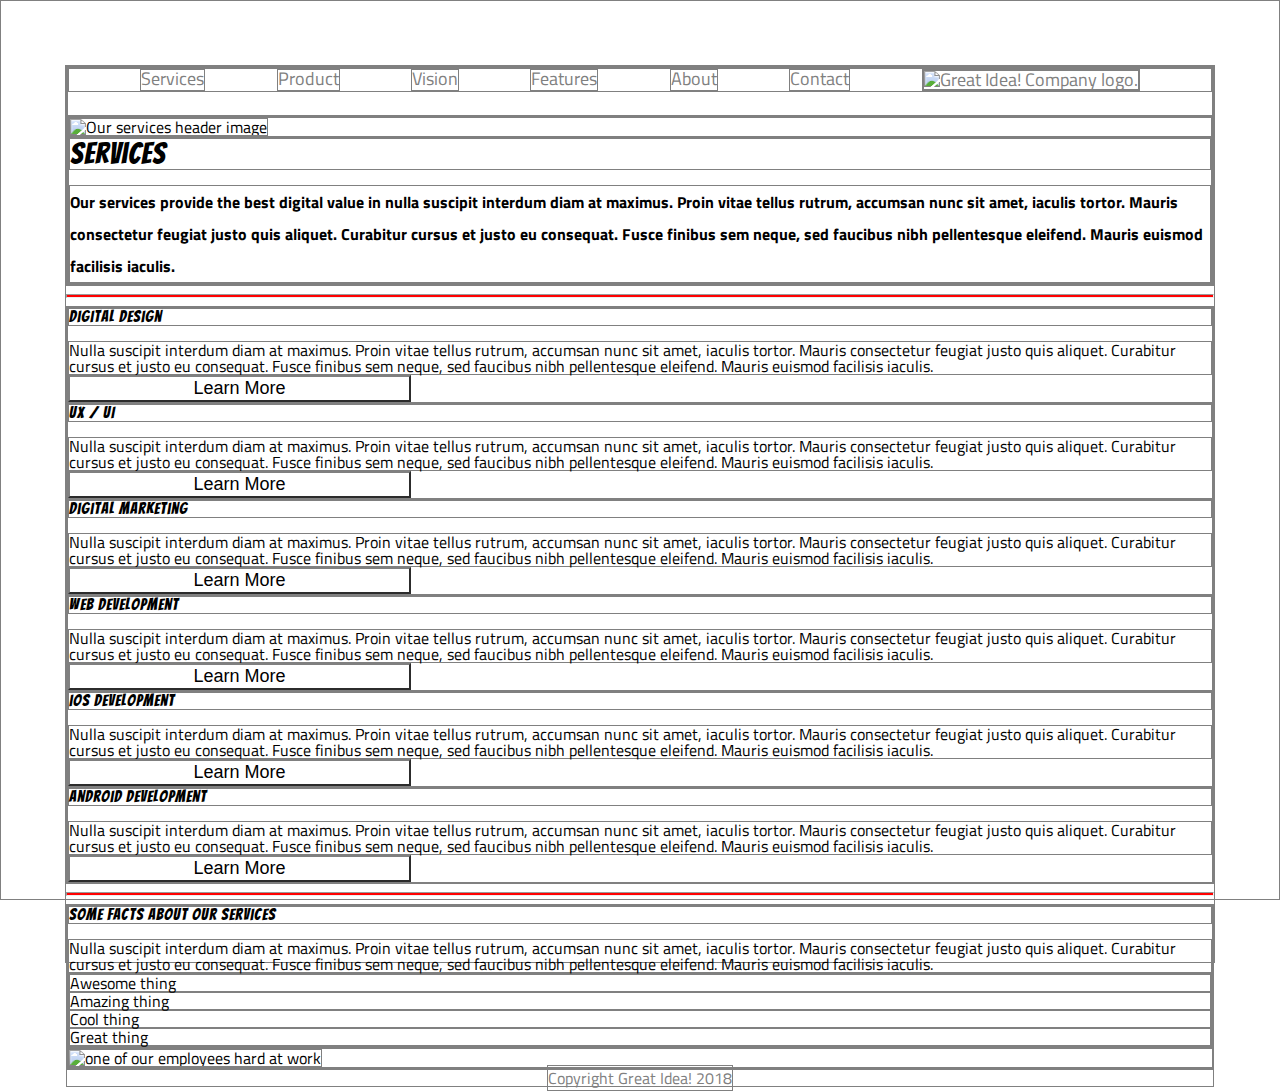
==== great-idea/services.html @ eaeaba1e "Finished the first half of the project, and base mark up for part 2" ====
<!doctype html>

<html lang="en">
<head>
  <meta charset="utf-8">

  <title>Great Idea! -Services</title>

  <link href="https://fonts.googleapis.com/css?family=Bangers|Titillium+Web" rel="stylesheet">
  <link rel="stylesheet" href="css/index.css">

  <!--[if lt IE 9]>
    <script src="https://cdnjs.cloudflare.com/ajax/libs/html5shiv/3.7.3/html5shiv.js"></script>
  <![endif]-->
</head>

<body>
  <header>
    <div>
      <nav>
        <a href="services.html">Services</a>
        <a href="#Product">Product</a>
        <a href="#Vision">Vision</a>
        <a href="#Feature">Features</a>
        <a href="#About">About</a>
        <a href="#Contact">Contact</a>
        <a href="index.html"><img class="logo" src="img/logo.png" alt="Great Idea! Company logo."></a>
      </nav>
    </div>
    <div class="introbox">
      <div>
        <img class="services-header-img" src="img/services-header.jpg" alt="Our services header image">
      </div>
      <div>
        <h1 class="serviceHeader">Services</h1>

        <p class="header-text">Our services provide the best digital value in nulla suscipit interdum diam at maximus. Proin vitae tellus rutrum, accumsan nunc sit amet, iaculis tortor. Mauris consectetur feugiat justo quis aliquet. Curabitur cursus et justo eu consequat. Fusce finibus sem neque, sed faucibus nibh pellentesque eleifend. Mauris euismod facilisis iaculis.</p>
      </div>
    </div>
  </header> 
  <hr>
  <section>
    <div>
      <h2>Digital Design</h2>

      <p>Nulla suscipit interdum diam at maximus. Proin vitae tellus rutrum, accumsan nunc sit amet, iaculis tortor. Mauris consectetur feugiat justo quis aliquet. Curabitur cursus et justo eu consequat. Fusce finibus sem neque, sed faucibus nibh pellentesque
      eleifend. Mauris euismod facilisis iaculis.</p>

      <button>Learn More</button>
    </div>

    <div>
      <h2>UX / UI</h2>

      <p>Nulla suscipit interdum diam at maximus. Proin vitae tellus rutrum, accumsan nunc sit amet, iaculis tortor. Mauris consectetur feugiat justo quis aliquet. Curabitur cursus et justo eu consequat. Fusce finibus sem neque, sed faucibus nibh pellentesque
      eleifend. Mauris euismod facilisis iaculis.</p>

      <button>Learn More</button>
    </div>

    <div>
      <h2>Digital Marketing</h2>

      <p>Nulla suscipit interdum diam at maximus. Proin vitae tellus rutrum, accumsan nunc sit amet, iaculis tortor. Mauris consectetur feugiat justo quis aliquet. Curabitur cursus et justo eu consequat. Fusce finibus sem neque, sed faucibus nibh pellentesque
      eleifend. Mauris euismod facilisis iaculis.</p>

      <button>Learn More</button>
    </div>

    <div>
      <h2>Web Development</h2>

      <p>Nulla suscipit interdum diam at maximus. Proin vitae tellus rutrum, accumsan nunc sit amet, iaculis tortor. Mauris consectetur feugiat justo quis aliquet. Curabitur cursus et justo eu consequat. Fusce finibus sem neque, sed faucibus nibh pellentesque
      eleifend. Mauris euismod facilisis iaculis.</p>

      <button>Learn More</button>
    </div>

    <div>
      <h2>iOS Development</h2>

      <p>Nulla suscipit interdum diam at maximus. Proin vitae tellus rutrum, accumsan nunc sit amet, iaculis tortor. Mauris consectetur feugiat justo quis aliquet. Curabitur cursus et justo eu consequat. Fusce finibus sem neque, sed faucibus nibh pellentesque
      eleifend. Mauris euismod facilisis iaculis.</p>

      <button>Learn More</button>
    </div>

    <div>
      <h2>Android Development</h2>

      <p>Nulla suscipit interdum diam at maximus. Proin vitae tellus rutrum, accumsan nunc sit amet, iaculis tortor. Mauris consectetur feugiat justo quis aliquet. Curabitur cursus et justo eu consequat. Fusce finibus sem neque, sed faucibus nibh pellentesque
      eleifend. Mauris euismod facilisis iaculis.</p>

      <button>Learn More</button>
    </div>
  </section>
  <hr>
  <section>
    <div>
      <h2>Some Facts About Our Services</h2>

      <p>Nulla suscipit interdum diam at maximus. Proin vitae tellus rutrum, accumsan nunc sit amet, iaculis tortor. Mauris consectetur feugiat justo quis aliquet. Curabitur cursus et justo eu consequat. Fusce finibus sem neque, sed faucibus nibh pellentesque
      eleifend. Mauris euismod facilisis iaculis.</p>

      <ul>
        <li>Awesome thing</li>
        <li>Amazing thing</li>
        <li>Cool thing</li>
        <li>Great thing</li>
      </ul>
    </div>
    <div>
      <img class="services-info-img" src="img/services-info.png" alt="one of our employees hard at work">
    </div>
  </section>
  <footer>
    <small>Copyright Great Idea! 2018</small>
  </footer>
</body>

</html>
---- great-idea/css/index.css ----
/* http://meyerweb.com/eric/tools/css/reset/ 
   v2.0 | 20110126
   License: none (public domain)
*/

html, body, div, span, applet, object, iframe,
h1, h2, h3, h4, h5, h6, p, blockquote, pre,
a, abbr, acronym, address, big, cite, code,
del, dfn, em, img, ins, kbd, q, s, samp,
small, strike, strong, sub, sup, tt, var,
b, u, i, center,
dl, dt, dd, ol, ul, li,
fieldset, form, label, legend,
table, caption, tbody, tfoot, thead, tr, th, td,
article, aside, canvas, details, embed, 
figure, figcaption, footer, header, hgroup, 
menu, nav, output, ruby, section, summary,
time, mark, audio, video {
	margin: 0;
	padding: 0;
	border:1px solid grey ;
	font-size: 100%;
	font: inherit;
	vertical-align: baseline;
}
/* HTML5 display-role reset for older browsers */
article, aside, details, figcaption, figure, 
footer, header, hgroup, menu, nav, section {
	display: block;
}
body {
	line-height: 1;
}
ol, ul {
	list-style: none;
}
blockquote, q {
	quotes: none;
}
blockquote:before, blockquote:after,
q:before, q:after {
	content: '';
	content: none;
}
table {
	border-collapse: collapse;
	border-spacing: 0;
}

/* Set every element's box-sizing to border-box */
* {
    box-sizing: border-box;
}

html, body {
    height: 100%;
    font-family: 'Titillium Web', sans-serif;
}

h1, h2, h3, h4, h5 {
    font-family: 'Bangers', cursive;
    letter-spacing: 1px;
    margin-bottom: 15px;
}

/* Copy and paste your work from yesterday here and start to refactor into flexbox */

body{
	margin:5%;
}
/*nav bar work*/
nav{
	display:flex;
	flex-direction: row;
	justify-content: space-evenly;
	margin-bottom: 2%;
}

nav a{
	text-align: center;
	font-size: large;
	color: gray;
	text-decoration: none;
}
nav a:hover{

}
/* splash section */
.splash-container{
	display:flex;
	flex-direction: row;
	justify-content: space-evenly;
}

.splash1{
	display: flex;
	flex-direction: column;
	justify-content: center;
	align-items: center;
}

h1{
	font-size: 100px;
	text-align: center;
}

/* .main-splash-img{
	display:inline-block;

} */
/* .firstimage{
	width: 100%;
} */
button{
	text-align: center;
	font-size: large;
	background-color: white;
	border-color: gray;
	border-width: 2px;
	width: 30%;
}
/* features box */
	hr{ width:100%; height:4px; background:red }

	.textgrid{
		display:flex;
		flex-direction: column;
		align-content: space-between;
	}
		.firstblock{
			display: flex;
			justify-content: space-evenly;
			margin: 2%;
		}
			.Features{
				width: 30%;
			}
			.About{
				width: 30%;
			}
			.middle-img{
				width:100%;
			}

		.secondblock{
			display: flex;
			justify-content: space-evenly;
			margin: 2%;
		}
			.Services{
				width: 20%;
			}
			.Product{
				width: 20%;
			}
			.Vision{
				width: 20%;
			}

/* end of page 1 */
address{
	width:15%;
	margin: 5% 0;
}

address p{
	line-height: 2;
}

footer{
	text-align: center;
}
small{
	color:gray;
}

/* Services page */

.services-header-img{
width: 100%;
}

.serviceHeader{
	font-size: 30px;
	text-align: left;
}
.header-text{
	font-weight: bold;
	letter-spacing: 100;
	line-height: 2;
}
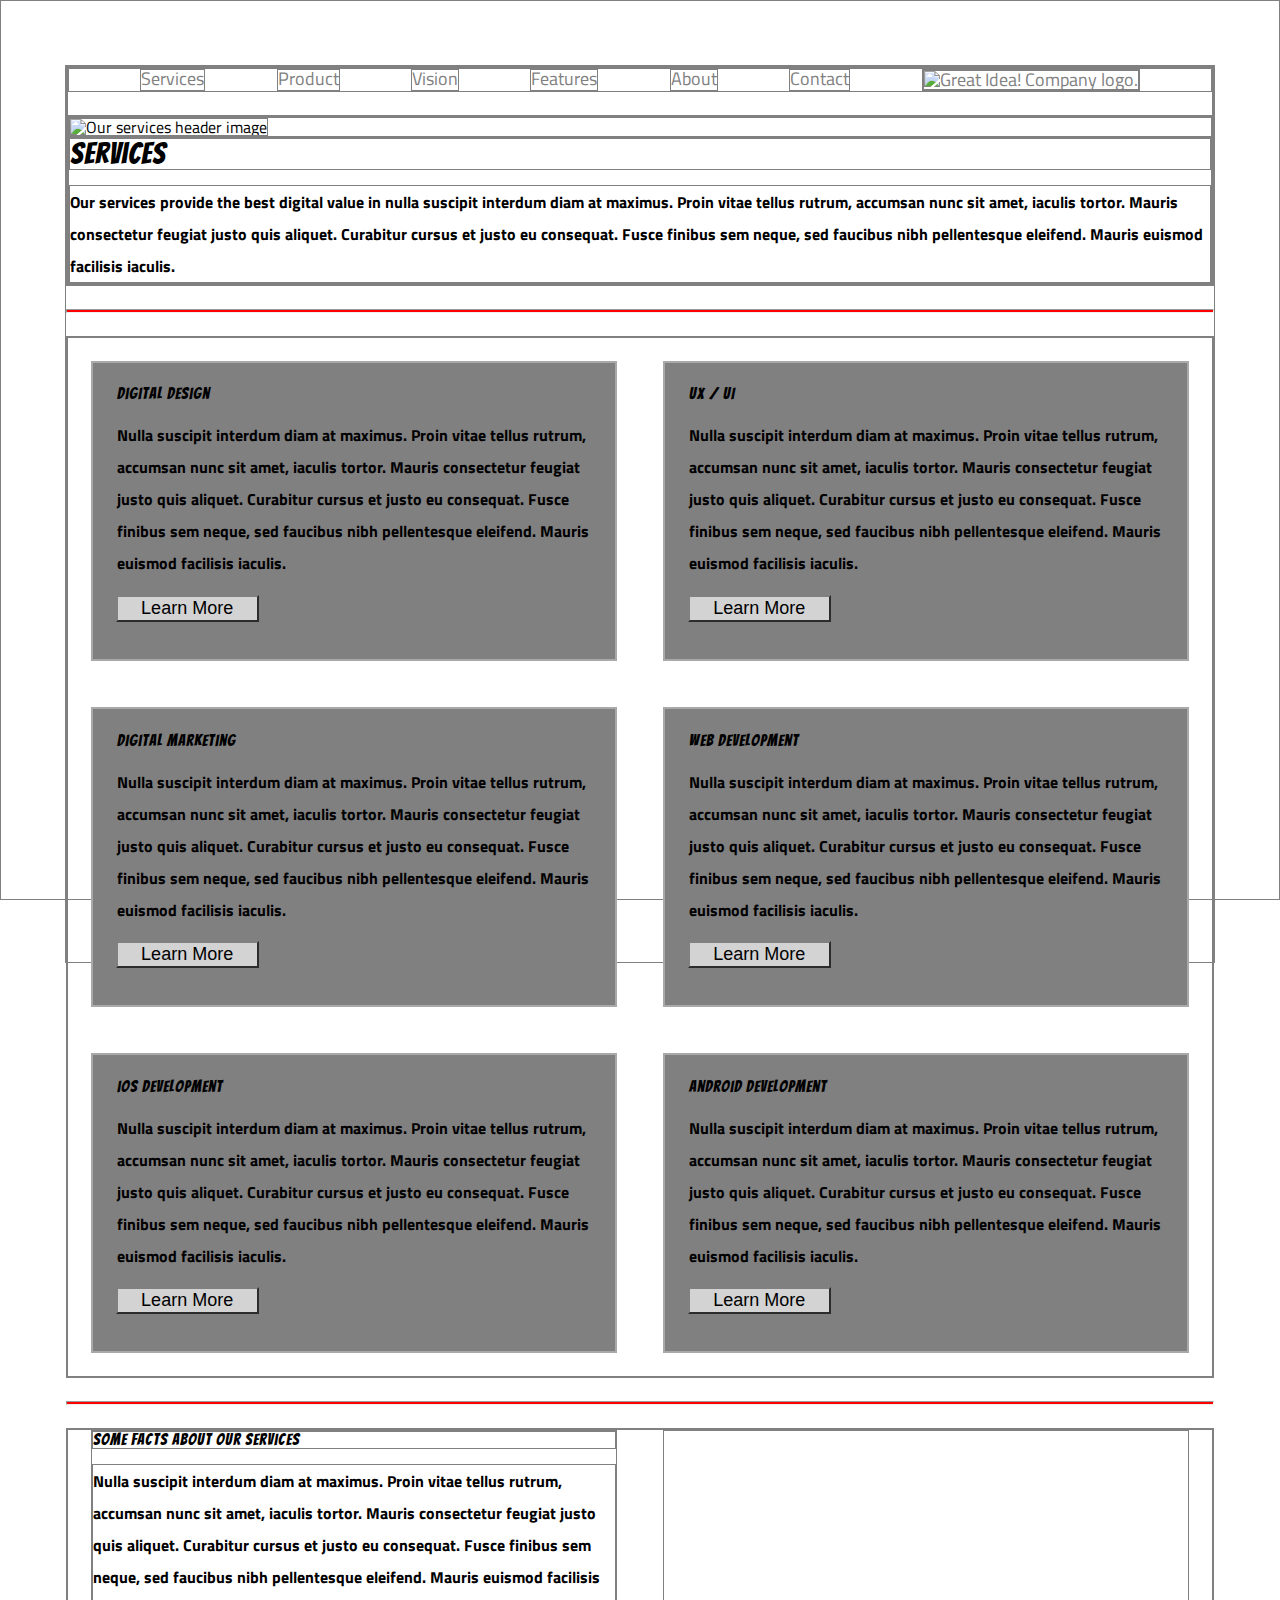
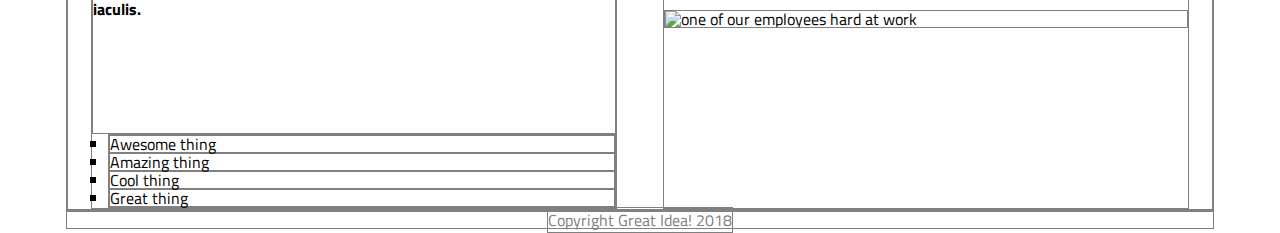
==== commit 2c98669a: "Project more or less finished, just messing around with last p formatting" ====
--- a/great-idea/services.html
+++ b/great-idea/services.html
@@ -40,77 +40,81 @@
   </header> 
   <hr>
   <section>
-    <div>
-      <h2>Digital Design</h2>
+    <div class="panelcontainer">
+      <div class="infopanel">
+        <h2>Digital Design</h2>
 
-      <p>Nulla suscipit interdum diam at maximus. Proin vitae tellus rutrum, accumsan nunc sit amet, iaculis tortor. Mauris consectetur feugiat justo quis aliquet. Curabitur cursus et justo eu consequat. Fusce finibus sem neque, sed faucibus nibh pellentesque
-      eleifend. Mauris euismod facilisis iaculis.</p>
+        <p>Nulla suscipit interdum diam at maximus. Proin vitae tellus rutrum, accumsan nunc sit amet, iaculis tortor. Mauris consectetur feugiat justo quis aliquet. Curabitur cursus et justo eu consequat. Fusce finibus sem neque, sed faucibus nibh pellentesque
+        eleifend. Mauris euismod facilisis iaculis.</p>
 
-      <button>Learn More</button>
-    </div>
+        <button>Learn More</button>
+      </div>
 
-    <div>
-      <h2>UX / UI</h2>
+      <div class="infopanel">
+        <h2>UX / UI</h2>
 
-      <p>Nulla suscipit interdum diam at maximus. Proin vitae tellus rutrum, accumsan nunc sit amet, iaculis tortor. Mauris consectetur feugiat justo quis aliquet. Curabitur cursus et justo eu consequat. Fusce finibus sem neque, sed faucibus nibh pellentesque
-      eleifend. Mauris euismod facilisis iaculis.</p>
+        <p>Nulla suscipit interdum diam at maximus. Proin vitae tellus rutrum, accumsan nunc sit amet, iaculis tortor. Mauris consectetur feugiat justo quis aliquet. Curabitur cursus et justo eu consequat. Fusce finibus sem neque, sed faucibus nibh pellentesque
+        eleifend. Mauris euismod facilisis iaculis.</p>
 
-      <button>Learn More</button>
-    </div>
+        <button>Learn More</button>
+      </div>
 
-    <div>
-      <h2>Digital Marketing</h2>
+      <div class="infopanel">
+        <h2>Digital Marketing</h2>
 
-      <p>Nulla suscipit interdum diam at maximus. Proin vitae tellus rutrum, accumsan nunc sit amet, iaculis tortor. Mauris consectetur feugiat justo quis aliquet. Curabitur cursus et justo eu consequat. Fusce finibus sem neque, sed faucibus nibh pellentesque
-      eleifend. Mauris euismod facilisis iaculis.</p>
+        <p>Nulla suscipit interdum diam at maximus. Proin vitae tellus rutrum, accumsan nunc sit amet, iaculis tortor. Mauris consectetur feugiat justo quis aliquet. Curabitur cursus et justo eu consequat. Fusce finibus sem neque, sed faucibus nibh pellentesque
+        eleifend. Mauris euismod facilisis iaculis.</p>
 
-      <button>Learn More</button>
-    </div>
+        <button>Learn More</button>
+      </div>
 
-    <div>
-      <h2>Web Development</h2>
+      <div class="infopanel">
+        <h2>Web Development</h2>
 
-      <p>Nulla suscipit interdum diam at maximus. Proin vitae tellus rutrum, accumsan nunc sit amet, iaculis tortor. Mauris consectetur feugiat justo quis aliquet. Curabitur cursus et justo eu consequat. Fusce finibus sem neque, sed faucibus nibh pellentesque
-      eleifend. Mauris euismod facilisis iaculis.</p>
+        <p>Nulla suscipit interdum diam at maximus. Proin vitae tellus rutrum, accumsan nunc sit amet, iaculis tortor. Mauris consectetur feugiat justo quis aliquet. Curabitur cursus et justo eu consequat. Fusce finibus sem neque, sed faucibus nibh pellentesque
+        eleifend. Mauris euismod facilisis iaculis.</p>
 
-      <button>Learn More</button>
-    </div>
+        <button>Learn More</button>
+      </div>
 
-    <div>
-      <h2>iOS Development</h2>
+      <div class="infopanel">
+        <h2>iOS Development</h2>
 
-      <p>Nulla suscipit interdum diam at maximus. Proin vitae tellus rutrum, accumsan nunc sit amet, iaculis tortor. Mauris consectetur feugiat justo quis aliquet. Curabitur cursus et justo eu consequat. Fusce finibus sem neque, sed faucibus nibh pellentesque
-      eleifend. Mauris euismod facilisis iaculis.</p>
+        <p>Nulla suscipit interdum diam at maximus. Proin vitae tellus rutrum, accumsan nunc sit amet, iaculis tortor. Mauris consectetur feugiat justo quis aliquet. Curabitur cursus et justo eu consequat. Fusce finibus sem neque, sed faucibus nibh pellentesque
+        eleifend. Mauris euismod facilisis iaculis.</p>
 
-      <button>Learn More</button>
-    </div>
+        <button>Learn More</button>
+      </div>
 
-    <div>
-      <h2>Android Development</h2>
+      <div class="infopanel">
+        <h2>Android Development</h2>
 
-      <p>Nulla suscipit interdum diam at maximus. Proin vitae tellus rutrum, accumsan nunc sit amet, iaculis tortor. Mauris consectetur feugiat justo quis aliquet. Curabitur cursus et justo eu consequat. Fusce finibus sem neque, sed faucibus nibh pellentesque
-      eleifend. Mauris euismod facilisis iaculis.</p>
+        <p>Nulla suscipit interdum diam at maximus. Proin vitae tellus rutrum, accumsan nunc sit amet, iaculis tortor. Mauris consectetur feugiat justo quis aliquet. Curabitur cursus et justo eu consequat. Fusce finibus sem neque, sed faucibus nibh pellentesque
+        eleifend. Mauris euismod facilisis iaculis.</p>
 
-      <button>Learn More</button>
+        <button>Learn More</button>
+      </div>
     </div>
   </section>
   <hr>
   <section>
-    <div>
-      <h2>Some Facts About Our Services</h2>
+    <div class="lastSectionContainer">
+      <div class="lastSectionElement">
+        <h2>Some Facts About Our Services</h2>
 
-      <p>Nulla suscipit interdum diam at maximus. Proin vitae tellus rutrum, accumsan nunc sit amet, iaculis tortor. Mauris consectetur feugiat justo quis aliquet. Curabitur cursus et justo eu consequat. Fusce finibus sem neque, sed faucibus nibh pellentesque
-      eleifend. Mauris euismod facilisis iaculis.</p>
+        <p>Nulla suscipit interdum diam at maximus. Proin vitae tellus rutrum, accumsan nunc sit amet, iaculis tortor. Mauris consectetur feugiat justo quis aliquet. Curabitur cursus et justo eu consequat. Fusce finibus sem neque, sed faucibus nibh pellentesque
+        eleifend. Mauris euismod facilisis iaculis.</p>
 
-      <ul>
-        <li>Awesome thing</li>
-        <li>Amazing thing</li>
-        <li>Cool thing</li>
-        <li>Great thing</li>
-      </ul>
-    </div>
-    <div>
-      <img class="services-info-img" src="img/services-info.png" alt="one of our employees hard at work">
+        <ul>
+          <li>Awesome thing</li>
+          <li>Amazing thing</li>
+          <li>Cool thing</li>
+          <li>Great thing</li>
+        </ul>
+      </div>
+      <div class="lastSectionElement">
+        <img class="services-info-img" src="img/services-info.png" alt="one of our employees hard at work">
+      </div>
     </div>
   </section>
   <footer>
--- a/great-idea/css/index.css
+++ b/great-idea/css/index.css
@@ -176,16 +176,80 @@
 
 /* Services page */
 
+/* header after nav */
+.introbox{
+	display:flex;
+	flex-direction: column;
+	justify-content: space-between;
+}
+hr{
+	margin:2% 0;
+}
 .services-header-img{
 width: 100%;
 }
-
 .serviceHeader{
 	font-size: 30px;
 	text-align: left;
 }
 .header-text{
 	font-weight: bold;
-	letter-spacing: 100;
-	line-height: 2;
+	line-height: 2;
+}
+/* 2/3 grid of boxes */
+.panelcontainer{
+	display:flex;	
+	flex-wrap: wrap;
+	justify-content: space-around;
+}
+.infopanel{
+	display: flex;
+	flex-direction: column;
+	padding: 2%;
+	margin: 2%;
+	width:46%;
+	background-color: grey;
+	border: 2px solid darkgrey;
+}
+
+.infopanel button{
+	margin:3% 0;
+	background-color: lightgray;
+	color: black;
+}
+.infopanel p{
+	font-weight: bold;
+	line-height: 2;
+}
+/* .buttonedit{
+	margin:3% 0;
+	background-color: lightgray;
+	color: black;
+} */
+
+/* footer work */
+.lastSectionContainer{
+	display: flex;
+	justify-content: space-around;
+}
+.lastSectionElement{
+	display: flex;
+	flex-direction: column;
+	justify-content: space-around;
+	width: 46%;
+}
+.lastSectionElement p{
+	display: block;
+	height: 30vh;
+	font-weight: bold;
+	line-height: 2;
+}
+.lastSectionElement ul{
+	list-style-type: square;
+	margin-left: 3%;
+}
+
+.lastSectionElement img{
+	width: 100%;
+	align-content: center;
 }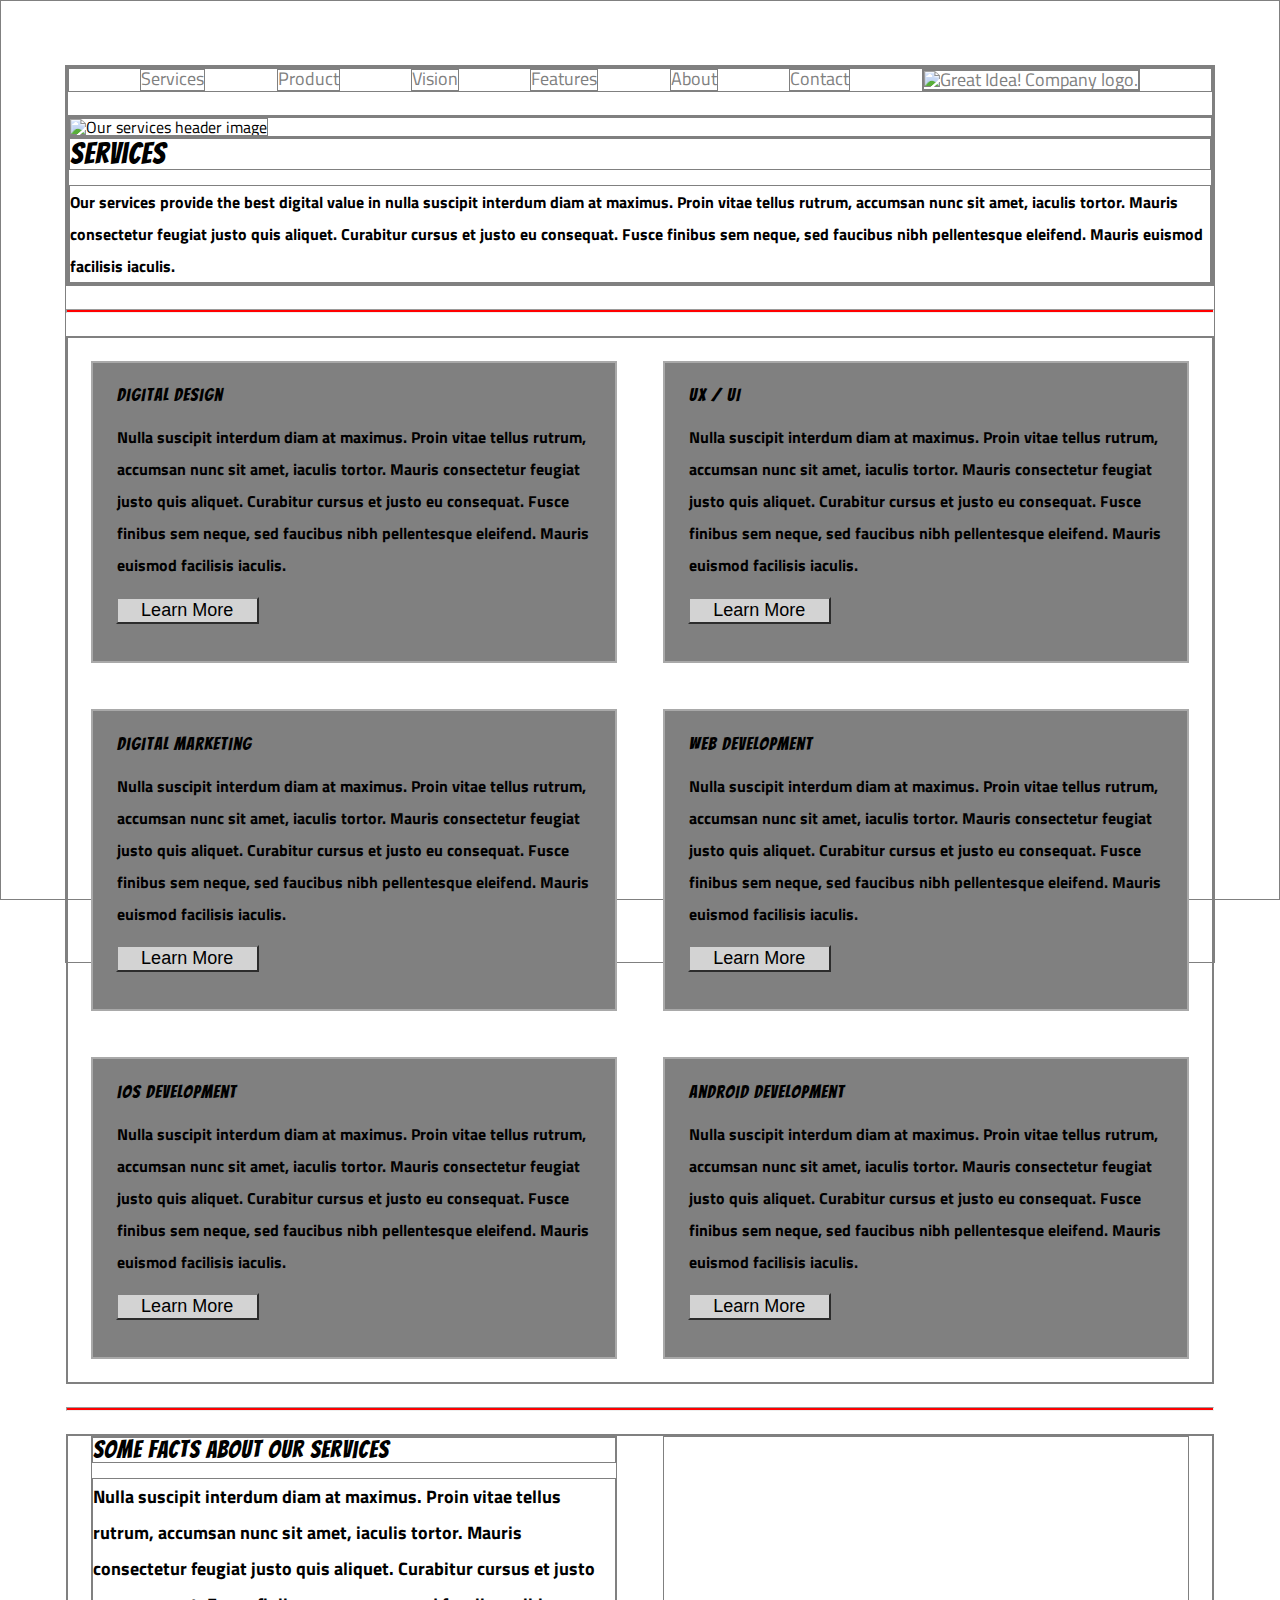
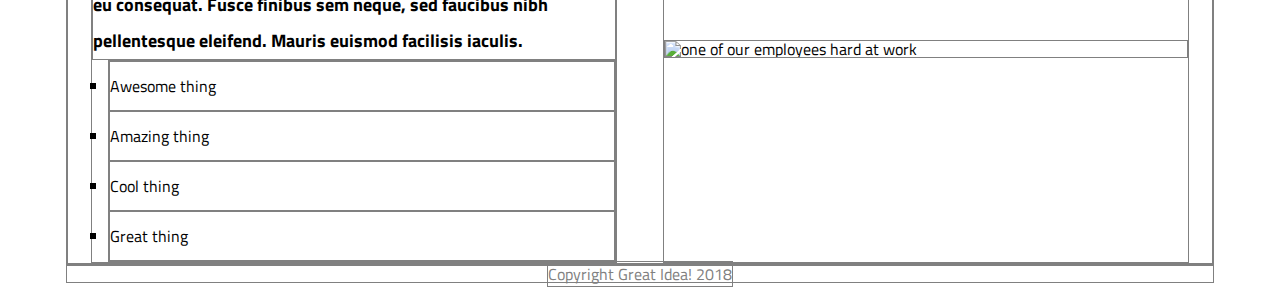
==== commit 38894403: "Just started messing around with the vision page, moving on to look into mobil compatability" ====
--- a/great-idea/services.html
+++ b/great-idea/services.html
@@ -20,7 +20,7 @@
       <nav>
         <a href="services.html">Services</a>
         <a href="#Product">Product</a>
-        <a href="#Vision">Vision</a>
+        <a href="vision.html">Vision</a>
         <a href="#Feature">Features</a>
         <a href="#About">About</a>
         <a href="#Contact">Contact</a>
--- a/great-idea/css/index.css
+++ b/great-idea/css/index.css
@@ -83,7 +83,7 @@
 	text-decoration: none;
 }
 nav a:hover{
-
+	color:black;
 }
 /* splash section */
 .splash-container{
@@ -176,6 +176,7 @@
 
 /* Services page */
 
+
 /* header after nav */
 .introbox{
 	display:flex;
@@ -211,7 +212,9 @@
 	background-color: grey;
 	border: 2px solid darkgrey;
 }
-
+.infopanel h2{
+	font-size: large;
+}
 .infopanel button{
 	margin:3% 0;
 	background-color: lightgray;
@@ -238,18 +241,34 @@
 	justify-content: space-around;
 	width: 46%;
 }
+.lastSectionElement h2{
+	font-size: x-large;
+}
 .lastSectionElement p{
 	display: block;
-	height: 30vh;
+	font-size: large;
 	font-weight: bold;
 	line-height: 2;
 }
 .lastSectionElement ul{
 	list-style-type: square;
-	margin-left: 3%;
+	margin-left: 3%;	
+	line-height: 3;
 }
 
 .lastSectionElement img{
 	width: 100%;
 	align-content: center;
+}
+
+/*Vision page*/
+
+.infopanel2{
+	display: flex;
+	flex-direction: column;
+	padding: 2%;
+	margin: 2%;
+	width:28%;
+	background-color: grey;
+	border: 2px solid darkgrey;
 }